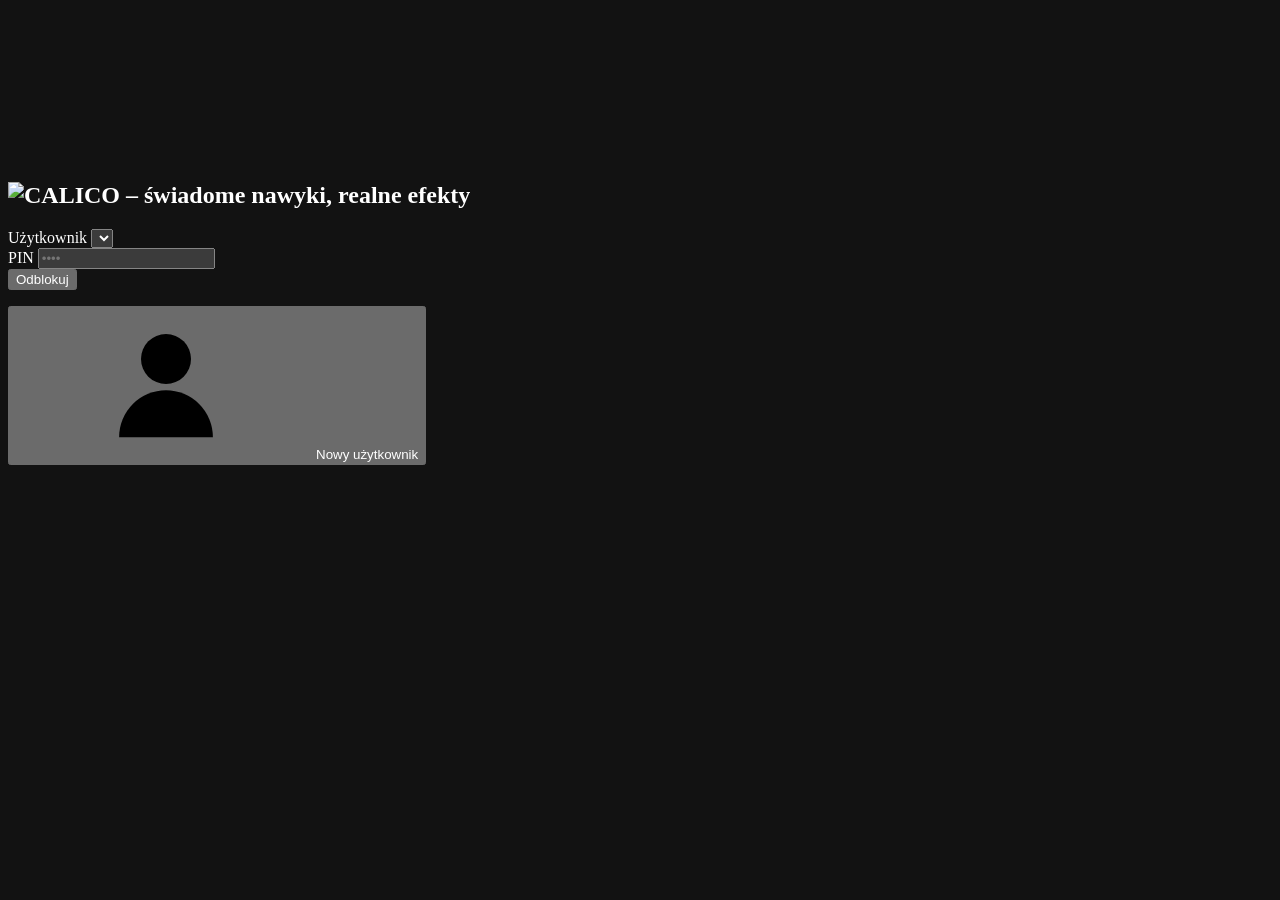
==== frontend/index.html @ 44140078 "T2.7: waga docelowa i prognoza daty jej osiągnięcia z trendu - opcjonalna Profile.target_weight_kg (" ====
<!doctype html>
<html lang="pl">
  <head>
    <meta charset="UTF-8" />
    <meta name="viewport" content="width=device-width, initial-scale=1.0, viewport-fit=cover" />
    <title>Calico</title>
    <meta name="description" content="Calico – świadome nawyki, realne efekty. Dziennik kalorii, makroskładników, wagi i obwodu pasa." />
    <meta name="theme-color" content="#061426" />
    <meta name="color-scheme" content="dark" />
    <meta name="mobile-web-app-capable" content="yes" />
    <meta name="apple-mobile-web-app-capable" content="yes" />
    <meta name="apple-mobile-web-app-status-bar-style" content="black-translucent" />
    <meta name="apple-mobile-web-app-title" content="Calico" />
    <link rel="manifest" href="/manifest.json" />
    <link rel="icon" href="/icons/favicon.ico" sizes="48x48" />
    <link rel="icon" type="image/png" sizes="32x32" href="/icons/favicon-32.png" />
    <link rel="icon" type="image/png" sizes="16x16" href="/icons/favicon-16.png" />
    <link rel="apple-touch-icon" href="/icons/apple-touch-icon.png" />
    <link rel="preload" href="/fonts/inter-latin.woff2" as="font" type="font/woff2" crossorigin />
    <link rel="preload" href="/fonts/inter-latin-ext.woff2" as="font" type="font/woff2" crossorigin />
    <link rel="stylesheet" href="/styles.css" />
  </head>
  <body>
    <!-- Ikony: cienki kontur, 24x24, kolor z currentColor -->
    <svg class="sprite" aria-hidden="true" focusable="false">
      <symbol id="i-today" viewBox="0 0 24 24"><path d="M3.5 15a8.5 8.5 0 1 1 17 0" /><path d="M12 15l4-5" /><circle cx="12" cy="15" r="1.3" /></symbol>
      <symbol id="i-log" viewBox="0 0 24 24"><path d="M9 6h11M9 12h11M9 18h11" /><circle cx="4.5" cy="6" r="1" /><circle cx="4.5" cy="12" r="1" /><circle cx="4.5" cy="18" r="1" /></symbol>
      <symbol id="i-progress" viewBox="0 0 24 24"><path d="M3.5 3.5v17h17" /><path d="M7.5 15l4-4.5 3 3 5.5-6.5" /></symbol>
      <symbol id="i-goals" viewBox="0 0 24 24"><circle cx="12" cy="12" r="8.5" /><circle cx="12" cy="12" r="4.8" /><circle cx="12" cy="12" r="1.2" /></symbol>
      <symbol id="i-more" viewBox="0 0 24 24"><circle cx="5.5" cy="12" r="1.2" /><circle cx="12" cy="12" r="1.2" /><circle cx="18.5" cy="12" r="1.2" /></symbol>
      <symbol id="i-flame" viewBox="0 0 24 24"><path d="M12 3c.9 3.4 5 5.6 5 10.2a5 5 0 0 1-10 0c0-2.2 1-3.9 2.6-5.1.3 1.6 1.1 2.6 2.4 3C12.6 9 11.2 6.2 12 3z" /></symbol>
      <symbol id="i-scale" viewBox="0 0 24 24"><rect x="3.5" y="4" width="17" height="16" rx="4" /><path d="M8.5 10.5a4.8 4.8 0 0 1 7 0" /><path d="M12 10.5l1.4-2" /></symbol>
      <symbol id="i-ruler" viewBox="0 0 24 24"><rect x="3" y="8" width="18" height="8" rx="2" /><path d="M7 8v3M11 8v4M15 8v3M19 8v2" /></symbol>
      <symbol id="i-plus" viewBox="0 0 24 24"><path d="M12 5v14M5 12h14" /></symbol>
      <symbol id="i-calendar" viewBox="0 0 24 24"><rect x="3.5" y="5" width="17" height="15" rx="3" /><path d="M8 3v4M16 3v4M3.5 10h17" /></symbol>
      <symbol id="i-check" viewBox="0 0 24 24"><path d="M5 12.5l4.5 4.5L19 7.5" /></symbol>
      <symbol id="i-chevron-right" viewBox="0 0 24 24"><path d="M9.5 5.5L16 12l-6.5 6.5" /></symbol>
      <symbol id="i-chevron-left" viewBox="0 0 24 24"><path d="M14.5 5.5L8 12l6.5 6.5" /></symbol>
      <symbol id="i-chevron-down" viewBox="0 0 24 24"><path d="M5.5 9.5L12 16l6.5-6.5" /></symbol>
      <symbol id="i-edit" viewBox="0 0 24 24"><path d="M4 20h4L19 9l-4-4L4 16z" /><path d="M13.5 6.5l4 4" /></symbol>
      <symbol id="i-copy" viewBox="0 0 24 24"><rect x="8.5" y="8.5" width="11.5" height="11.5" rx="2.5" /><path d="M15.5 8.5V6a2 2 0 0 0-2-2H6a2 2 0 0 0-2 2v7.5a2 2 0 0 0 2 2h2.5" /></symbol>
      <symbol id="i-move" viewBox="0 0 24 24"><path d="M4 8h14l-3.5-3.5M20 16H6l3.5 3.5" /></symbol>
      <symbol id="i-trash" viewBox="0 0 24 24"><path d="M4 7h16M10 11v6M14 11v6M6 7l1 12a2 2 0 0 0 2 2h6a2 2 0 0 0 2-2l1-12M9 7V4h6v3" /></symbol>
      <symbol id="i-undo" viewBox="0 0 24 24"><path d="M9 14L4 9l5-5" /><path d="M4 9h10a6 6 0 0 1 0 12h-3" /></symbol>
      <symbol id="i-close" viewBox="0 0 24 24"><path d="M6 6l12 12M18 6L6 18" /></symbol>
      <symbol id="i-user" viewBox="0 0 24 24"><circle cx="12" cy="8" r="4" /><path d="M4.5 20.5a7.5 7.5 0 0 1 15 0" /></symbol>
      <symbol id="i-download" viewBox="0 0 24 24"><path d="M12 4v11M7 10l5 5 5-5M5 20h14" /></symbol>
      <symbol id="i-key" viewBox="0 0 24 24"><circle cx="8" cy="15" r="4" /><path d="M11 12l8.5-8.5M16 7l3 3" /></symbol>
      <symbol id="i-logout" viewBox="0 0 24 24"><path d="M14 4h4a2 2 0 0 1 2 2v12a2 2 0 0 1-2 2h-4" /><path d="M9 16l-4-4 4-4M5 12h11" /></symbol>
      <symbol id="i-info" viewBox="0 0 24 24"><circle cx="12" cy="12" r="8.5" /><path d="M12 11v5M12 8h.01" /></symbol>
      <symbol id="i-text" viewBox="0 0 24 24"><path d="M5 6h14M5 12h14M5 18h9" /></symbol>
      <symbol id="i-trending" viewBox="0 0 24 24"><path d="M3 17l6-6 4 4 8-8" /><path d="M15 7h6v6" /></symbol>
    </svg>

    <!-- EKRAN BLOKADY -->
    <section id="lockScreen" class="lock-screen" aria-labelledby="lockTitle">
      <div class="lock-card">
        <h1 id="lockTitle" class="lock-banner">
          <img src="/icons/banner-720.jpg" srcset="/icons/banner-720.jpg 720w, /icons/banner-1200.jpg 1200w" width="1219" height="453" sizes="(min-width: 560px) 520px, calc(100vw - 32px)" alt="CALICO – świadome nawyki, realne efekty" fetchpriority="high" />
        </h1>
        <form id="unlockForm" class="lock-form">
          <div class="field">
            <label for="userSelect">Użytkownik</label>
            <select id="userSelect"></select>
          </div>
          <div class="field">
            <label for="pinInput">PIN</label>
            <input id="pinInput" class="pin-input" type="password" inputmode="numeric" pattern="[0-9]*" maxlength="8" placeholder="••••" autocomplete="current-password" />
          </div>
          <button id="unlockBtn" class="btn btn-primary" type="submit">Odblokuj</button>
          <p id="authStatus" class="form-status" aria-live="polite"></p>
        </form>
        <!-- Pierwszy start (D10): brak użytkownika domyślnego, pierwszy zakładany jawnie -->
        <div id="firstRun" class="lock-form" hidden>
          <p class="hint">Witaj w CALICO. Utwórz pierwszego użytkownika – wybierz nazwę i PIN, którym będziesz odblokowywać aplikację.</p>
          <button id="firstRunBtn" class="btn btn-primary" type="button"><svg class="icon"><use href="#i-user" /></svg>Utwórz użytkownika</button>
        </div>
        <div id="lockLinks" class="lock-links">
          <button id="newUserBtn" class="btn btn-quiet" type="button"><svg class="icon"><use href="#i-user" /></svg>Nowy użytkownik</button>
        </div>
      </div>
    </section>

    <!-- APLIKACJA -->
    <div id="app" class="app-shell" hidden>
      <nav class="app-nav" aria-label="Nawigacja główna">
        <div class="nav-brand">
          <img src="/icons/logo-64.png" width="32" height="32" alt="" />
          <span>Calico</span>
        </div>
        <a class="nav-item" href="#/today" data-view="today"><svg class="icon"><use href="#i-today" /></svg><span>Dziś</span></a>
        <a class="nav-item" href="#/progress" data-view="progress"><svg class="icon"><use href="#i-progress" /></svg><span>Postępy</span></a>
        <a class="nav-item" href="#/goals" data-view="goals"><svg class="icon"><use href="#i-goals" /></svg><span>Cele</span></a>
        <a class="nav-item" href="#/log" data-view="log"><svg class="icon"><use href="#i-log" /></svg><span>Dziennik</span></a>
        <a class="nav-item" href="#/more" data-view="more"><svg class="icon"><use href="#i-more" /></svg><span>Więcej</span></a>
      </nav>

      <main class="app-main">
        <!-- DZIŚ -->
        <section id="view-today" class="view" aria-labelledby="todayTitle">
          <header class="screen-header">
            <div>
              <h1 id="todayTitle">Dziś</h1>
              <p id="todayDate" class="screen-sub"></p>
            </div>
            <button id="addFoodBtn" class="btn btn-primary btn-header" type="button"><svg class="icon"><use href="#i-plus" /></svg><span>Dodaj posiłek</span></button>
          </header>

          <div class="today-grid">
            <div class="today-main">
              <article class="card hero-card" aria-labelledby="heroTitle">
                <div class="card-head">
                  <h2 id="heroTitle" class="card-title"><svg class="icon icon-accent"><use href="#i-flame" /></svg>Kalorie</h2>
                  <span class="chip">Dziś</span>
                </div>
                <div class="ring-wrap">
                  <svg id="calorieRing" class="ring" viewBox="0 0 200 200" role="img" aria-label="">
                    <defs>
                      <linearGradient id="ringGradient" x1="0" y1="0" x2="1" y2="1">
                        <stop offset="0%" stop-color="#1AA8FF" />
                        <stop offset="48%" stop-color="#20D5FF" />
                        <stop offset="100%" stop-color="#32E6C4" />
                      </linearGradient>
                    </defs>
                    <circle class="ring-track" cx="100" cy="100" r="84" />
                    <circle id="ringProgress" class="ring-progress" cx="100" cy="100" r="84" />
                  </svg>
                  <div class="ring-center">
                    <strong id="ringConsumed" class="ring-value">0</strong>
                    <span id="ringTarget" class="ring-target">/ – kcal</span>
                  </div>
                </div>
                <p id="ringStatus" class="ring-status"></p>
                <div class="macro-list" id="macroList"></div>
                <p id="balanceNote" class="note" hidden><svg class="icon"><use href="#i-info" /></svg>Aktywny Bilans dnia – zastępuje sumę posiłków.</p>
              </article>

            </div>

            <div class="today-side">
              <div class="metric-row">
                <button id="weightCard" class="card metric-card" type="button" data-measure="weight">
                  <span class="card-head"><span class="card-title"><svg class="icon icon-blue"><use href="#i-scale" /></svg>Waga</span><svg class="icon chevron"><use href="#i-plus" /></svg></span>
                  <span class="metric-value" id="weightValue">–</span>
                  <span class="delta" id="weightDelta"></span>
                  <span class="sparkline" id="weightSpark"></span>
                </button>
                <button id="waistCard" class="card metric-card" type="button" data-measure="waist">
                  <span class="card-head"><span class="card-title"><svg class="icon icon-teal"><use href="#i-ruler" /></svg>Obwód pasa</span><svg class="icon chevron"><use href="#i-plus" /></svg></span>
                  <span class="metric-value" id="waistValue">–</span>
                  <span class="delta" id="waistDelta"></span>
                  <span class="sparkline" id="waistSpark"></span>
                </button>
              </div>

              <a class="card metric-card adherence-card" href="#/progress">
                <span class="card-head"><span class="card-title"><svg class="icon icon-teal"><use href="#i-check" /></svg>Cele i regularność</span><svg class="icon chevron"><use href="#i-chevron-right" /></svg></span>
                <span class="metric-value" id="adherenceValue">–</span>
                <span id="adherenceDots" class="day-dots"></span>
                <span id="adherenceSub" class="card-sub"></span>
              </a>

              <a class="card info-card" href="#/goals">
                <span class="card-head"><span class="card-title"><svg class="icon icon-accent"><use href="#i-goals" /></svg>Cel kaloryczny</span><svg class="icon chevron"><use href="#i-chevron-right" /></svg></span>
                <span class="metric-value" id="targetValue">–</span>
                <span class="kv-list">
                  <span class="kv"><span>Cel</span><strong id="targetGoal">–</strong></span>
                  <span class="kv"><span>Oczekiwane tempo</span><strong id="targetPace">–</strong></span>
                </span>
                <span class="card-link">Oceń plan<svg class="icon"><use href="#i-chevron-right" /></svg></span>
              </a>

              <a id="recommendationCard" class="card info-card recommendation-card" href="#/goals" hidden>
                <span class="card-head"><span class="card-title"><svg class="icon icon-accent"><use href="#i-info" /></svg>Przegląd celu kalorycznego</span></span>
                <span id="recommendationText" class="card-text"></span>
                <span class="card-link">Zobacz rekomendację<svg class="icon"><use href="#i-chevron-right" /></svg></span>
              </a>
            </div>
          </div>
        </section>

        <!-- DZIENNIK -->
        <section id="view-log" class="view" aria-labelledby="logTitle" hidden>
          <header class="screen-header">
            <div>
              <h1 id="logTitle">Dziennik</h1>
              <p id="logSummary" class="screen-sub"></p>
            </div>
          </header>
          <div class="log-layout">
          <article class="card calendar-card" aria-labelledby="calMonthLabel">
            <div class="cal-head">
              <button id="calPrevBtn" class="icon-btn" type="button" aria-label="Poprzedni miesiąc"><svg class="icon"><use href="#i-chevron-left" /></svg></button>
              <h2 id="calMonthLabel" class="cal-title" aria-live="polite"></h2>
              <button id="calNextBtn" class="icon-btn" type="button" aria-label="Następny miesiąc"><svg class="icon"><use href="#i-chevron-right" /></svg></button>
            </div>
            <div class="cal-weekdays" aria-hidden="true"><span>Pn</span><span>Wt</span><span>Śr</span><span>Cz</span><span>Pt</span><span>Sb</span><span>Nd</span></div>
            <div id="calGrid" class="cal-grid"></div>
            <p class="cal-legend"><span class="cal-dot food"></span>jedzenie<span class="cal-dot measure"></span>tylko pomiary</p>
          </article>
          <div class="log-content">
          <div class="date-nav">
            <button id="logPrevBtn" class="icon-btn" type="button" aria-label="Poprzedni dzień"><svg class="icon"><use href="#i-chevron-left" /></svg></button>
            <label class="date-pill">
              <svg class="icon"><use href="#i-calendar" /></svg>
              <span id="logDateLabel"></span>
              <input id="logDate" type="date" aria-label="Wybierz dzień" />
            </label>
            <button id="logNextBtn" class="icon-btn" type="button" aria-label="Następny dzień"><svg class="icon"><use href="#i-chevron-right" /></svg></button>
            <button id="logTodayBtn" class="chip chip-btn" type="button">Dziś</button>
          </div>
          <div id="logGroups" class="log-groups"></div>
          <div class="log-actions">
            <button id="logUndoBtn" class="btn btn-quiet" type="button"><svg class="icon"><use href="#i-undo" /></svg>Cofnij ostatni</button>
            <button id="logClearBtn" class="btn btn-quiet btn-danger-text" type="button"><svg class="icon"><use href="#i-trash" /></svg>Wyczyść dzień</button>
          </div>
          </div>
          </div>
        </section>

        <!-- POSTĘPY -->
        <section id="view-progress" class="view" aria-labelledby="progressTitle" hidden>
          <header class="screen-header">
            <div>
              <h1 id="progressTitle">Postępy</h1>
              <p id="progressRangeLabel" class="screen-sub"></p>
            </div>
          </header>
          <div class="segmented range-chips" role="group" aria-label="Zakres">
            <button class="seg" type="button" data-range="30">1M</button>
            <button class="seg" type="button" data-range="90">3M</button>
            <button class="seg" type="button" data-range="182">6M</button>
            <button class="seg" type="button" data-range="365">1R</button>
            <button class="seg" type="button" data-range="all">Wszystko</button>
            <button class="seg" type="button" data-range="custom">Własny</button>
          </div>
          <div class="progress-grid">
            <article class="card chart-card span-full">
              <div class="card-head"><h2 class="card-title"><svg class="icon icon-accent"><use href="#i-flame" /></svg>Kalorie i cel</h2></div>
              <div class="stat-row">
                <div class="stat"><span>Średnie spożycie</span><strong id="pAvgKcal">–</strong></div>
                <div class="stat"><span>Średni cel</span><strong id="pAvgTarget">–</strong></div>
                <div class="stat"><span>Dni w celu</span><strong id="pAdherence">–</strong></div>
              </div>
              <div id="pKcalChart" class="chart-area bars"></div>
              <p id="pKcalNote" class="card-sub"></p>
            </article>
            <article class="card chart-card">
              <div class="card-head"><h2 class="card-title"><svg class="icon icon-blue"><use href="#i-scale" /></svg>Waga</h2></div>
              <div class="metric-line"><strong id="pWeightValue" class="metric-value">–</strong><span id="pWeightDelta" class="delta"></span></div>
              <div id="pWeightChart" class="chart-area"></div>
            </article>
            <article class="card chart-card">
              <div class="card-head"><h2 class="card-title"><svg class="icon icon-teal"><use href="#i-ruler" /></svg>Obwód pasa</h2></div>
              <div class="metric-line"><strong id="pWaistValue" class="metric-value">–</strong><span id="pWaistDelta" class="delta"></span></div>
              <div id="pWaistChart" class="chart-area"></div>
            </article>
            <article class="card chart-card span-full">
              <div class="card-head"><h2 class="card-title"><svg class="icon icon-teal"><use href="#i-check" /></svg>Regularność – ostatnie 7 dni</h2></div>
              <div id="pWeekDots" class="day-dots day-dots-labeled"></div>
              <p id="pWeekSub" class="card-sub"></p>
            </article>
            <article class="card chart-card progress-history span-full">
              <div class="card-head"><h2 class="card-title"><svg class="icon"><use href="#i-log" /></svg>Historia dni</h2></div>
              <div id="pHistory" class="row-list"></div>
            </article>
          </div>
        </section>

        <!-- CELE -->
        <section id="view-goals" class="view" aria-labelledby="goalsTitle" hidden>
          <header class="screen-header">
            <div>
              <h1 id="goalsTitle">Cele</h1>
              <p class="screen-sub">Plan kaloryczny i jego ocena na podstawie trendu masy.</p>
            </div>
          </header>
          <div class="goals-grid">
            <article class="card">
              <div class="card-head"><h2 class="card-title"><svg class="icon icon-accent"><use href="#i-goals" /></svg>Obecny cel</h2><span id="goalTypeChip" class="chip"></span></div>
              <div class="metric-line"><strong id="goalTarget" class="metric-value metric-xl">–</strong></div>
              <div class="kv-list">
                <div class="kv"><span>Oczekiwane tempo</span><strong id="goalPace">–</strong></div>
                <div class="kv"><span>Zapotrzebowanie na starcie planu</span><strong id="goalPlanTdee">–</strong></div>
                <div class="kv"><span>Plan od</span><strong id="goalPlanSince">–</strong></div>
              </div>
            </article>
            <article class="card">
              <div class="card-head"><h2 class="card-title"><svg class="icon icon-teal"><use href="#i-flame" /></svg>Cele makro</h2><span id="macroModeChip" class="chip"></span></div>
              <p class="card-sub">Domyślnie wyliczane z celu kcal: białko 25% i tłuszcze 30% energii, węglowodany – reszta. Własne cele są opcjonalne.</p>
              <div id="macroTargetList" class="kv-list"></div>
              <button id="macroEditBtn" class="btn btn-quiet" type="button">Ustaw własne cele</button>
              <form id="macroForm" class="macro-target-form" hidden novalidate>
                <div class="macro-target-grid">
                  <div class="field">
                    <label for="macro_protein_g">Białko</label>
                    <input id="macro_protein_g" type="number" inputmode="decimal" min="0" max="500" step="1" />
                  </div>
                  <div class="field">
                    <label for="macro_carbs_g">Węglowodany</label>
                    <input id="macro_carbs_g" type="number" inputmode="decimal" min="0" max="1000" step="1" />
                  </div>
                  <div class="field">
                    <label for="macro_fat_g">Tłuszcze</label>
                    <input id="macro_fat_g" type="number" inputmode="decimal" min="0" max="400" step="1" />
                  </div>
                </div>
                <p class="hint">Wartości w gramach. Puste pole = wartość automatyczna (podpowiedź w polu). Gdy wpiszesz tylko białko lub tłuszcze, węglowodany dopełnią cel kcal.</p>
                <p id="macroFormStatus" class="form-status" aria-live="polite"></p>
                <div class="button-row">
                  <button id="macroSaveBtn" class="btn btn-primary" type="submit">Zapisz</button>
                  <button id="macroCancelBtn" class="btn btn-quiet" type="button">Anuluj</button>
                </div>
              </form>
              <button id="macroAutoBtn" class="btn btn-quiet" type="button" hidden>Przywróć automatyczne</button>
            </article>
            <article class="card">
              <div class="card-head"><h2 class="card-title"><svg class="icon icon-blue"><use href="#i-scale" /></svg>Waga</h2></div>
              <div class="kv-list">
                <div class="kv"><span>Waga planu (start)</span><strong id="goalStartWeight">–</strong></div>
                <div class="kv"><span>Aktualna (średnia 7 dni)</span><strong id="goalTrendWeight">–</strong></div>
                <div class="kv"><span>Zmiana od startu planu</span><strong id="goalWeightChange">–</strong></div>
                <div class="kv"><span>Tempo zmiany masy</span><strong id="goalObservedRate">–</strong></div>
                <div class="kv"><span>Waga docelowa</span><strong id="goalTargetWeight">–</strong></div>
              </div>
              <p id="goalForecast" class="card-text forecast"></p>
              <form id="targetWeightForm" class="inline-form" novalidate>
                <input id="targetWeightInput" type="number" inputmode="decimal" min="30" max="300" step="0.1" placeholder="Waga docelowa (kg)" aria-label="Waga docelowa (kg)" />
                <button id="targetWeightSaveBtn" class="btn btn-quiet" type="submit">Zapisz</button>
              </form>
              <p class="hint">Opcjonalnie. Służy tylko prognozie daty z trendu masy – nie zmienia celu kcal. Puste pole usuwa wagę docelową.</p>
              <p id="targetWeightStatus" class="form-status" aria-live="polite"></p>
            </article>
            <article class="card plan-card">
              <div class="card-head">
                <h2 class="card-title"><svg class="icon icon-teal"><use href="#i-trending" /></svg>Ocena planu</h2>
                <span id="planStatusBadge" class="chip"></span>
              </div>
              <p class="card-sub">Cel zmienia się tylko po Twojej akceptacji – na podstawie trendu masy, nie pojedynczego ważenia.</p>
              <p id="planMessage" class="card-text"></p>
              <div id="planMetrics" class="stat-grid"></div>
              <ul id="planNotes" class="notes"></ul>
              <div class="button-row">
                <button id="planApplyBtn" class="btn btn-primary" type="button" hidden>Zastosuj sugestię</button>
                <button id="planRefreshBtn" class="btn btn-quiet" type="button">Odśwież ocenę</button>
              </div>
            </article>
            <a class="card info-card" href="#/more">
              <span class="card-head"><span class="card-title"><svg class="icon"><use href="#i-edit" /></svg>Zmień profil lub cel</span><svg class="icon chevron"><use href="#i-chevron-right" /></svg></span>
              <span class="card-sub">Zapis profilu tworzy nowy plan liczony wzorem z podanej wagi.</span>
            </a>
          </div>
        </section>

        <!-- WIĘCEJ -->
        <section id="view-more" class="view" aria-labelledby="moreTitle" hidden>
          <header class="screen-header">
            <div>
              <h1 id="moreTitle">Więcej</h1>
              <p id="moreUser" class="screen-sub"></p>
            </div>
          </header>
          <div class="more-grid">
            <article class="card profile-card">
              <div class="card-head"><h2 class="card-title"><svg class="icon icon-accent"><use href="#i-user" /></svg>Profil i plan</h2><span id="profileTarget" class="chip"></span></div>
              <form id="profileForm" class="form-grid" novalidate>
                <div class="field">
                  <label for="profileSex">Płeć</label>
                  <select id="profileSex" name="sex" required>
                    <option value="" disabled selected>– wybierz –</option>
                    <option value="male">Mężczyzna</option>
                    <option value="female">Kobieta</option>
                  </select>
                </div>
                <div class="field">
                  <label for="profileAge">Wiek (lata)</label>
                  <input id="profileAge" type="number" inputmode="numeric" name="age" min="10" max="100" step="1" required />
                </div>
                <div class="field">
                  <label for="profileHeight">Wzrost (cm)</label>
                  <input id="profileHeight" type="text" inputmode="decimal" name="height_cm" autocomplete="off" required />
                </div>
                <div class="field">
                  <label for="profileWeight">Waga planu (kg)</label>
                  <input id="profileWeight" type="text" inputmode="decimal" name="weight_kg" autocomplete="off" required />
                  <p id="profileCurrentWeight" class="hint"></p>
                </div>
                <div class="field span-2">
                  <label for="profileActivity">Aktywność</label>
                  <select id="profileActivity" name="activity_level" required>
                    <option value="" disabled selected>– wybierz –</option>
                    <option value="sedentary">Siedzący tryb życia (praca biurowa, brak treningów)</option>
                    <option value="light">Lekka aktywność (1–3 treningi / tydzień)</option>
                    <option value="moderate">Umiarkowana aktywność (3–5 treningów / tydzień)</option>
                    <option value="high">Wysoka aktywność (6–7 treningów / tydzień)</option>
                    <option value="athlete">Sportowiec / praca fizyczna + treningi</option>
                  </select>
                </div>
                <div class="field">
                  <label for="profileGoal">Cel</label>
                  <select id="profileGoal" name="goal_type" required>
                    <option value="" disabled selected>– wybierz –</option>
                    <option value="cut">Redukcja</option>
                    <option value="maintain">Utrzymanie</option>
                    <option value="bulk">Masa</option>
                  </select>
                </div>
                <div class="field goal-delta-field" data-goal-delta>
                  <label for="profileDelta" data-delta-label>Korekta celu</label>
                  <div class="delta-input">
                    <span class="delta-sign" data-delta-sign aria-hidden="true"></span>
                    <input id="profileDelta" name="goal_delta_pct_percent" type="number" inputmode="numeric" min="0" max="30" step="1" required disabled />
                    <span class="delta-unit" aria-hidden="true">%</span>
                  </div>
                  <p class="hint" data-delta-hint>Najpierw wybierz cel.</p>
                </div>
                <p class="goal-preview span-2" data-goal-preview aria-live="polite"></p>
                <p class="hint span-2">Zapis profilu tworzy nowy plan: cel kcal liczony jest wzorem z wagi planu. Nowe wpisy „Waga” nie zmieniają celu automatycznie – służy do tego ocena planu w zakładce Cele.</p>
                <button class="btn btn-primary span-2" type="submit">Zapisz profil</button>
                <p id="profileStatus" class="form-status span-2" aria-live="polite"></p>
              </form>
            </article>

            <div class="more-side">
              <article class="card">
                <div class="card-head"><h2 class="card-title"><svg class="icon"><use href="#i-key" /></svg>Zmiana PIN-u</h2></div>
                <form id="pinChangeForm" class="inline-form">
                  <input id="newPinInput" type="password" inputmode="numeric" maxlength="8" placeholder="Nowy PIN (4–8 cyfr)" autocomplete="new-password" aria-label="Nowy PIN" />
                  <button class="btn btn-quiet" type="submit">Zmień</button>
                </form>
              </article>
              <article class="card">
                <div class="card-head"><h2 class="card-title"><svg class="icon"><use href="#i-download" /></svg>Eksport danych</h2></div>
                <p class="card-sub">Wszystkie wpisy w pliku CSV (Excel, arkusze Google).</p>
                <button id="exportBtn" class="btn btn-quiet btn-block" type="button">Pobierz CSV</button>
              </article>
              <article class="card">
                <div class="card-head"><h2 class="card-title"><svg class="icon"><use href="#i-user" /></svg>Konto</h2></div>
                <div class="button-col">
                  <button id="logoutBtn" class="btn btn-quiet btn-block" type="button"><svg class="icon"><use href="#i-logout" /></svg>Zmień użytkownika</button>
                  <button id="deleteUserBtn" class="btn btn-danger btn-block" type="button"><svg class="icon"><use href="#i-trash" /></svg>Usuń moje konto</button>
                </div>
                <p class="hint">Usunięcie konta kasuje wszystkie dni i wpisy tego użytkownika.</p>
              </article>
            </div>
          </div>
        </section>
      </main>
    </div>

    <div id="toastRegion" class="toast-region" aria-live="polite"></div>

    <!-- DOLNY PANEL: dodawanie / edycja wpisu -->
    <dialog id="entrySheet" class="sheet" aria-labelledby="entrySheetTitle">
      <div class="sheet-body">
        <div class="sheet-grabber" aria-hidden="true"></div>
        <header class="sheet-head">
          <h2 id="entrySheetTitle">Dodaj posiłek</h2>
          <button class="icon-btn" type="button" data-close aria-label="Zamknij"><svg class="icon"><use href="#i-close" /></svg></button>
        </header>
        <div id="entryModeSwitch" class="segmented" role="group" aria-label="Sposób wpisu">
          <button class="seg active" type="button" data-mode="form">Formularz</button>
          <button class="seg" type="button" data-mode="text">Wklej tekst</button>
        </div>

        <form id="entryForm" class="entry-form" novalidate>
          <div id="entryTypes" class="type-chips" role="radiogroup" aria-label="Typ wpisu">
            <button class="type-chip" type="button" data-type="breakfast" role="radio">Śniadanie</button>
            <button class="type-chip" type="button" data-type="lunch" role="radio">Obiad</button>
            <button class="type-chip" type="button" data-type="dinner" role="radio">Kolacja</button>
            <button class="type-chip" type="button" data-type="snack" role="radio">Przekąska</button>
            <button class="type-chip" type="button" data-type="daily_balance" role="radio">Bilans dnia</button>
            <button class="type-chip" type="button" data-type="weight" role="radio">Waga</button>
            <button class="type-chip" type="button" data-type="waist" role="radio">Obwód pasa</button>
          </div>
          <div class="field" id="entryDateField">
            <label for="entryDate">Data</label>
            <input id="entryDate" name="log_date" type="date" required />
          </div>
          <div class="macro-fields" data-fields="macro">
            <div class="field"><label for="entryKcal">Kalorie (kcal)</label><input id="entryKcal" name="kcal" inputmode="decimal" autocomplete="off" /></div>
            <div class="field"><label for="entryProtein">Białko (g)</label><input id="entryProtein" name="protein_g" inputmode="decimal" autocomplete="off" /></div>
            <div class="field"><label for="entryCarbs">Węglowodany (g)</label><input id="entryCarbs" name="carbs_g" inputmode="decimal" autocomplete="off" /></div>
            <div class="field"><label for="entryFat">Tłuszcze (g)</label><input id="entryFat" name="fat_g" inputmode="decimal" autocomplete="off" /></div>
          </div>
          <div class="measure-field" data-fields="weight">
            <label for="entryWeight" class="visually-hidden">Waga (kg)</label>
            <input id="entryWeight" class="big-number" name="weight_kg" inputmode="decimal" autocomplete="off" placeholder="0,0" />
            <span class="big-unit">kg</span>
          </div>
          <div class="measure-field" data-fields="waist">
            <label for="entryWaist" class="visually-hidden">Obwód pasa (cm)</label>
            <input id="entryWaist" class="big-number" name="waist_cm" inputmode="decimal" autocomplete="off" placeholder="0,0" />
            <span class="big-unit">cm</span>
          </div>
          <p id="entryHint" class="hint"></p>
          <p id="entryError" class="form-status error" aria-live="polite"></p>
          <button id="entrySaveBtn" class="btn btn-primary btn-block" type="submit">Zapisz</button>
        </form>

        <form id="textForm" class="entry-form" hidden>
          <p class="hint">
            Wklej wpis w formacie szablonu. Opcjonalna pierwsza linia <code>Data: RRRR-MM-DD</code>. Komendy: <code>pokaż dziś</code>, <code>cofnij ostatni</code>, <code>usuń 2</code>.
            Zapis: <kbd>Ctrl</kbd>+<kbd>Enter</kbd>.
          </p>
          <textarea id="messageInput" rows="7" spellcheck="false" aria-label="Treść wpisu"></textarea>
          <p id="textStatus" class="form-status text-status" aria-live="polite"></p>
          <div class="button-row">
            <button id="insertTemplateBtn" class="btn btn-quiet" type="button">Wstaw szablon</button>
            <button id="textSendBtn" class="btn btn-primary" type="submit">Wyślij</button>
          </div>
        </form>
      </div>
    </dialog>

    <!-- DOLNY PANEL: akcje pozycji -->
    <dialog id="actionSheet" class="sheet" aria-labelledby="actionSheetTitle">
      <div class="sheet-body">
        <div class="sheet-grabber" aria-hidden="true"></div>
        <header class="sheet-head">
          <div>
            <h2 id="actionSheetTitle"></h2>
            <p id="actionSheetSub" class="screen-sub"></p>
          </div>
          <button class="icon-btn" type="button" data-close aria-label="Zamknij"><svg class="icon"><use href="#i-close" /></svg></button>
        </header>
        <div class="action-list">
          <button class="action-item" type="button" data-action="edit"><svg class="icon"><use href="#i-edit" /></svg>Edytuj</button>
          <button class="action-item" type="button" data-action="duplicate"><svg class="icon"><use href="#i-copy" /></svg>Duplikuj…</button>
          <button class="action-item" type="button" data-action="move"><svg class="icon"><use href="#i-move" /></svg>Przenieś do innego dnia…</button>
          <button class="action-item danger" type="button" data-action="delete"><svg class="icon"><use href="#i-trash" /></svg>Usuń</button>
        </div>
      </div>
    </dialog>

    <!-- DOLNY PANEL: wybór dnia (przenieś / duplikuj) -->
    <dialog id="dateSheet" class="sheet" aria-labelledby="dateSheetTitle">
      <form id="dateSheetForm" class="sheet-body">
        <div class="sheet-grabber" aria-hidden="true"></div>
        <header class="sheet-head">
          <h2 id="dateSheetTitle">Przenieś wpis</h2>
          <button class="icon-btn" type="button" data-close aria-label="Zamknij"><svg class="icon"><use href="#i-close" /></svg></button>
        </header>
        <p id="dateSheetCopy" class="card-sub"></p>
        <div class="field">
          <label for="dateSheetInput">Dzień docelowy</label>
          <input id="dateSheetInput" type="date" required />
        </div>
        <p id="dateSheetError" class="form-status error" aria-live="polite"></p>
        <button id="dateSheetSaveBtn" class="btn btn-primary btn-block" type="submit">Zatwierdź</button>
      </form>
    </dialog>

    <!-- DOLNY PANEL: własny zakres postępów -->
    <dialog id="rangeSheet" class="sheet" aria-labelledby="rangeSheetTitle">
      <form id="rangeSheetForm" class="sheet-body">
        <div class="sheet-grabber" aria-hidden="true"></div>
        <header class="sheet-head">
          <h2 id="rangeSheetTitle">Własny zakres</h2>
          <button class="icon-btn" type="button" data-close aria-label="Zamknij"><svg class="icon"><use href="#i-close" /></svg></button>
        </header>
        <div class="form-grid">
          <div class="field"><label for="rangeFrom">Od</label><input id="rangeFrom" type="date" required /></div>
          <div class="field"><label for="rangeTo">Do</label><input id="rangeTo" type="date" required /></div>
        </div>
        <button class="btn btn-primary btn-block" type="submit">Pokaż</button>
      </form>
    </dialog>

    <!-- Nowy użytkownik -->
    <dialog id="userDialog" class="sheet" aria-labelledby="userDialogTitle">
      <form id="userDialogForm" class="sheet-body">
        <div class="sheet-grabber" aria-hidden="true"></div>
        <img class="sheet-banner" src="/icons/banner-720.jpg" srcset="/icons/banner-720.jpg 720w, /icons/banner-1200.jpg 1200w" width="1219" height="453" sizes="(min-width: 560px) 520px, calc(100vw - 32px)" alt="" />
        <header class="sheet-head">
          <h2 id="userDialogTitle">Nowy użytkownik</h2>
          <button class="icon-btn" type="button" data-close aria-label="Zamknij"><svg class="icon"><use href="#i-close" /></svg></button>
        </header>
        <div class="field">
          <label for="newUserName">Nazwa</label>
          <input id="newUserName" maxlength="128" required autocomplete="off" />
        </div>
        <div class="form-grid">
          <div class="field">
            <label for="newUserPin">PIN (4–8 cyfr)</label>
            <input id="newUserPin" type="password" inputmode="numeric" maxlength="8" required autocomplete="new-password" />
          </div>
          <div class="field">
            <label for="newUserPin2">Powtórz PIN</label>
            <input id="newUserPin2" type="password" inputmode="numeric" maxlength="8" required autocomplete="new-password" />
          </div>
        </div>
        <p id="userDialogError" class="form-status error" aria-live="polite"></p>
        <button id="userDialogSaveBtn" class="btn btn-primary btn-block" type="submit">Utwórz i przejdź do profilu</button>
      </form>
    </dialog>

    <!-- Wymuszone uzupełnienie profilu (nie da się zamknąć) -->
    <dialog id="onboardingDialog" class="sheet sheet-tall" aria-labelledby="onboardingTitle">
      <form id="onboardingForm" class="sheet-body" novalidate>
        <img class="sheet-banner" src="/icons/banner-720.jpg" srcset="/icons/banner-720.jpg 720w, /icons/banner-1200.jpg 1200w" width="1219" height="453" sizes="(min-width: 560px) 520px, calc(100vw - 32px)" alt="" />
        <header class="sheet-head">
          <div>
            <h2 id="onboardingTitle">Uzupełnij profil</h2>
            <p class="screen-sub">Dane startowe Calico – na ich podstawie powstaje plan kaloryczny i punkt startowy śledzenia wagi. Tego kroku nie da się pominąć.</p>
          </div>
        </header>
        <div class="form-grid">
          <div class="field">
            <label for="onbSex">Płeć</label>
            <select id="onbSex" name="sex" required>
              <option value="" disabled selected>– wybierz –</option>
              <option value="male">Mężczyzna</option>
              <option value="female">Kobieta</option>
            </select>
          </div>
          <div class="field">
            <label for="onbAge">Wiek (lata)</label>
            <input id="onbAge" name="age" type="number" inputmode="numeric" min="10" max="100" step="1" required />
          </div>
          <div class="field">
            <label for="onbHeight">Wzrost (cm)</label>
            <input id="onbHeight" name="height_cm" type="text" inputmode="decimal" autocomplete="off" placeholder="np. 175" required />
          </div>
          <div class="field">
            <label for="onbWeight">Aktualna waga (kg)</label>
            <input id="onbWeight" name="weight_kg" type="text" inputmode="decimal" autocomplete="off" placeholder="np. 82,4" required />
          </div>
          <div class="field span-2">
            <label for="onbActivity">Aktywność</label>
            <select id="onbActivity" name="activity_level" required>
              <option value="" disabled selected>– wybierz –</option>
              <option value="sedentary">Siedzący tryb życia (praca biurowa, brak treningów)</option>
              <option value="light">Lekka aktywność (1–3 treningi / tydzień)</option>
              <option value="moderate">Umiarkowana aktywność (3–5 treningów / tydzień)</option>
              <option value="high">Wysoka aktywność (6–7 treningów / tydzień)</option>
              <option value="athlete">Sportowiec / praca fizyczna + treningi</option>
            </select>
          </div>
          <div class="field">
            <label for="onbGoal">Cel</label>
            <select id="onbGoal" name="goal_type" required>
              <option value="" disabled selected>– wybierz –</option>
              <option value="cut">Redukcja</option>
              <option value="maintain">Utrzymanie</option>
              <option value="bulk">Masa</option>
            </select>
          </div>
          <div class="field goal-delta-field" data-goal-delta>
            <label for="onbDelta" data-delta-label>Korekta celu</label>
            <div class="delta-input">
              <span class="delta-sign" data-delta-sign aria-hidden="true"></span>
              <input id="onbDelta" name="goal_delta_pct_percent" type="number" inputmode="numeric" min="0" max="30" step="1" required disabled />
              <span class="delta-unit" aria-hidden="true">%</span>
            </div>
            <p class="hint" data-delta-hint>Najpierw wybierz cel.</p>
          </div>
          <p class="goal-preview span-2" data-goal-preview aria-live="polite"></p>
        </div>
        <p id="onboardingError" class="form-status error" aria-live="polite"></p>
        <div class="button-row spread">
          <button id="onboardingLogoutBtn" class="btn btn-quiet" type="button">Zmień użytkownika</button>
          <button id="onboardingSaveBtn" class="btn btn-primary" type="submit">Zapisz i rozpocznij</button>
        </div>
      </form>
    </dialog>

    <script src="/main.js"></script>
  </body>
</html>
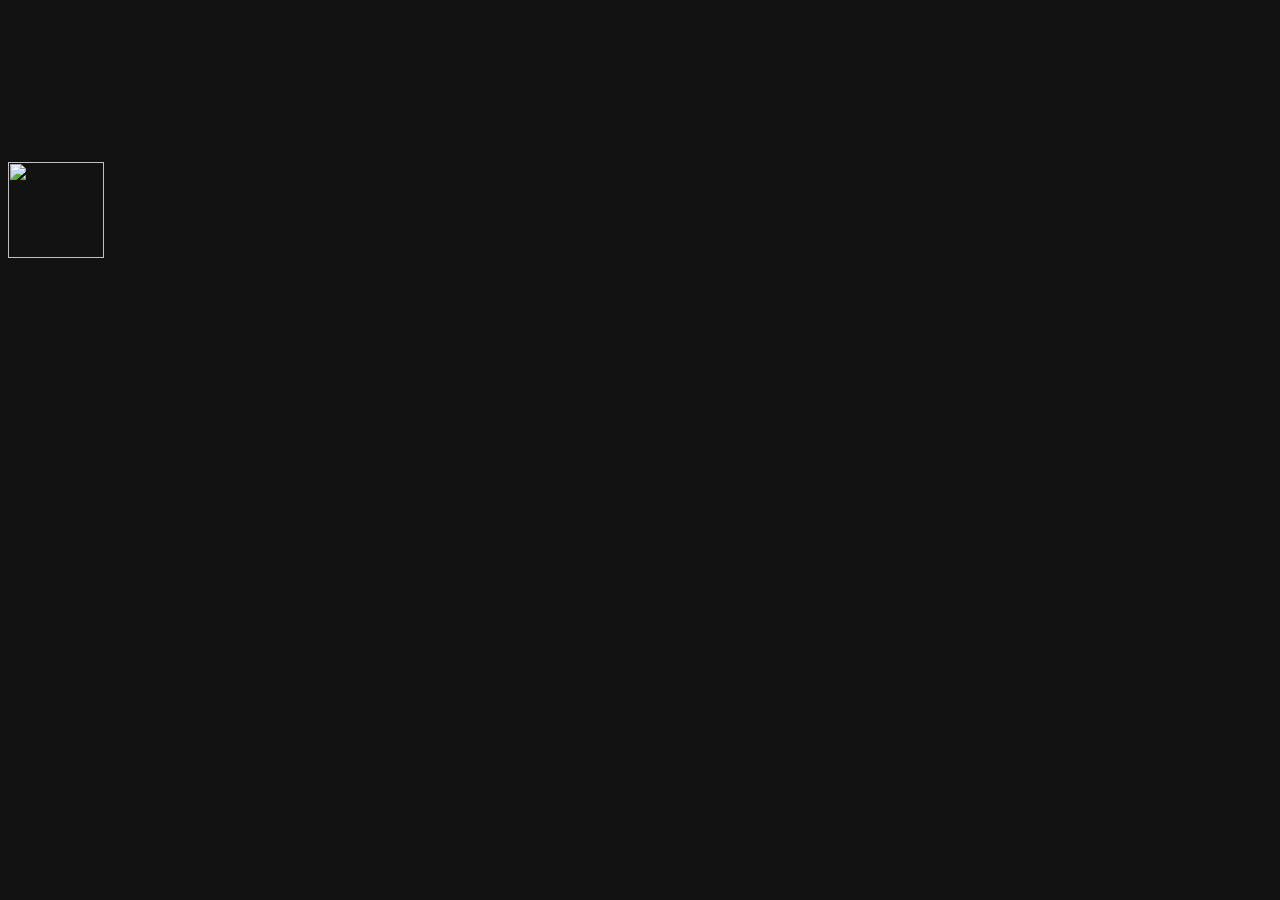
==== commit 70954a96: "UX: brak mignięcia ekranu blokady przy twardym przeładowaniu (Ctrl+Shift+R) Ekran blokady był w HTML" ====
--- a/frontend/index.html
+++ b/frontend/index.html
@@ -45,6 +45,8 @@
       <symbol id="i-close" viewBox="0 0 24 24"><path d="M6 6l12 12M18 6L6 18" /></symbol>
       <symbol id="i-user" viewBox="0 0 24 24"><circle cx="12" cy="8" r="4" /><path d="M4.5 20.5a7.5 7.5 0 0 1 15 0" /></symbol>
       <symbol id="i-download" viewBox="0 0 24 24"><path d="M12 4v11M7 10l5 5 5-5M5 20h14" /></symbol>
+      <symbol id="i-upload" viewBox="0 0 24 24"><path d="M12 15V4M7 9l5-5 5 5M5 20h14" /></symbol>
+      <symbol id="i-file" viewBox="0 0 24 24"><path d="M14 3H7a2 2 0 0 0-2 2v14a2 2 0 0 0 2 2h10a2 2 0 0 0 2-2V8z" /><path d="M14 3v5h5M9 13h6M9 17h6" /></symbol>
       <symbol id="i-key" viewBox="0 0 24 24"><circle cx="8" cy="15" r="4" /><path d="M11 12l8.5-8.5M16 7l3 3" /></symbol>
       <symbol id="i-logout" viewBox="0 0 24 24"><path d="M14 4h4a2 2 0 0 1 2 2v12a2 2 0 0 1-2 2h-4" /><path d="M9 16l-4-4 4-4M5 12h11" /></symbol>
       <symbol id="i-info" viewBox="0 0 24 24"><circle cx="12" cy="12" r="8.5" /><path d="M12 11v5M12 8h.01" /></symbol>
@@ -53,7 +55,14 @@
     </svg>
 
     <!-- EKRAN BLOKADY -->
-    <section id="lockScreen" class="lock-screen" aria-labelledby="lockTitle">
+    <!-- Ekran startowy: widoczny do chwili, gdy JS zdecyduje (ekran blokady albo wznowiona sesja).
+         Bez niego przy twardym przeładowaniu (Ctrl+Shift+R) na moment mignąłby ekran blokady. -->
+    <div id="bootScreen" class="boot-screen" aria-hidden="true">
+      <img src="/icons/logo-256.png" width="96" height="96" alt="" />
+    </div>
+    <noscript><p class="boot-noscript">CALICO wymaga włączonego JavaScriptu.</p></noscript>
+
+    <section id="lockScreen" class="lock-screen" aria-labelledby="lockTitle" hidden>
       <div class="lock-card">
         <h1 id="lockTitle" class="lock-banner">
           <img src="/icons/banner-720.jpg" srcset="/icons/banner-720.jpg 720w, /icons/banner-1200.jpg 1200w" width="1219" height="453" sizes="(min-width: 560px) 520px, calc(100vw - 32px)" alt="CALICO – świadome nawyki, realne efekty" fetchpriority="high" />
@@ -430,9 +439,16 @@
                 </form>
               </article>
               <article class="card">
-                <div class="card-head"><h2 class="card-title"><svg class="icon"><use href="#i-download" /></svg>Eksport danych</h2></div>
-                <p class="card-sub">Wszystkie wpisy w pliku CSV (Excel, arkusze Google).</p>
-                <button id="exportBtn" class="btn btn-quiet btn-block" type="button">Pobierz CSV</button>
+                <div class="card-head"><h2 class="card-title"><svg class="icon"><use href="#i-download" /></svg>Eksport i import</h2></div>
+                <p class="card-sub">Prosty formularz CSV (Excel, Arkusze Google): jeden wiersz na dzień – data, waga, obwód pasa, kalorie i makro. Eksport ma ten sam układ co szablon.</p>
+                <div class="button-col">
+                  <button id="exportBtn" class="btn btn-quiet btn-block" type="button"><svg class="icon"><use href="#i-download" /></svg>Eksportuj dane</button>
+                  <button id="templateBtn" class="btn btn-quiet btn-block" type="button"><svg class="icon"><use href="#i-file" /></svg>Pobierz pusty szablon</button>
+                  <button id="importBtn" class="btn btn-quiet btn-block" type="button"><svg class="icon"><use href="#i-upload" /></svg>Importuj plik CSV</button>
+                  <input id="importFile" type="file" accept=".csv,text/csv" hidden />
+                </div>
+                <p class="hint">Import dodaje tylko dni bez wpisów – dni, które mają już dane, są pomijane. Kalorie i makro trafiają jako „Bilans dnia”. Przy błędach w pliku nic nie jest zapisywane.</p>
+                <div id="importResult" class="import-result" aria-live="polite"></div>
               </article>
               <article class="card">
                 <div class="card-head"><h2 class="card-title"><svg class="icon"><use href="#i-user" /></svg>Konto</h2></div>
@@ -665,6 +681,6 @@
       </form>
     </dialog>
 
-    <script src="/main.js"></script>
+    <script type="module" src="/js/main.js"></script>
   </body>
 </html>
